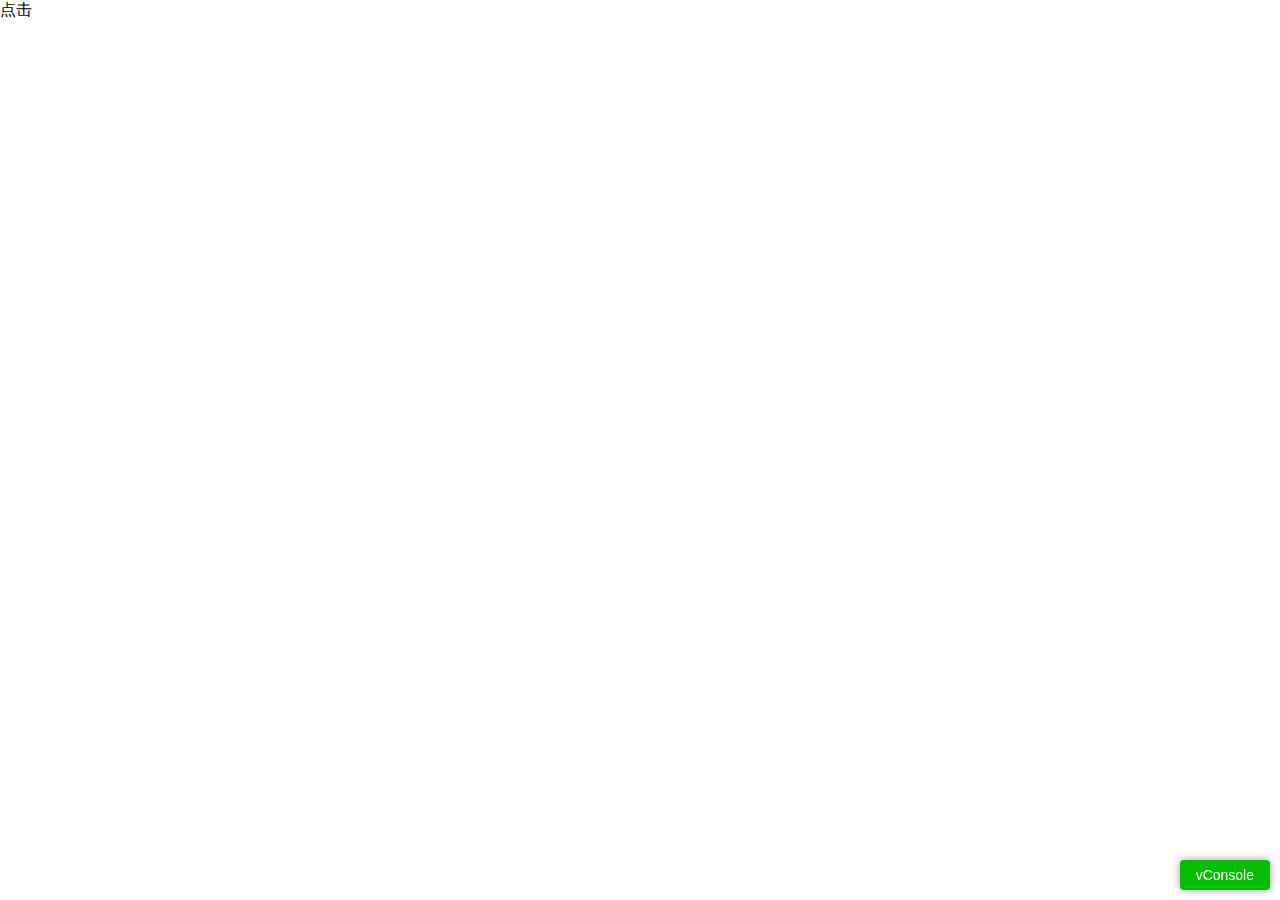
==== demo.html @ f2b04d06 "video-demo :whale:" ====
<!DOCTYPE html>
<html lang="en">
<head>
  <meta charset="UTF-8">
  <meta name="viewport" content="width=device-width,minimum-scale=1.0,maximum-scale=1.0,user-scalable=no">
  <meta http-equiv="X-UA-Compatible" content="ie=edge">
  <title>Document</title>
  <script src="./vconsole.js" charset="utf-8"></script>
  <link href="http://vjs.zencdn.net/5.19/video-js.min.css" rel="stylesheet">
  <!-- 5.19 不支持dmo.createEl方法 -->
  <script src="http://vjs.zencdn.net/5.19/video.min.js"></script>
  <script src="http://vjs.zencdn.net/ie8/1.1.2/videojs-ie8.min.js"></script>
  <!-- 6.2.8 bug:下面会多出一块 -->
  <!-- <script src="http://vjs.zencdn.net/6.2.8/video.js"></script> -->
  <!-- 创建titleBar一个组建 -->
  <!-- <link rel="stylesheet" href="./components/titleBar/titleBar.css">
  <script src="./components/titleBar/titleBar.js" charset="utf-8"></script> -->
  <style media="screen">
    html,body{
      width: 100%;
      height: 100%;
    }
    *{
      margin: 0;
      padding: 0;
    }
    #my-player{
      width: 100%;
      height: 100%;
      display: none;
    }
    video{
      width: 100%;
    }
  
    /*全屏按钮*/
    /*.video-js .vjs-fullscreen-control{
      display: none;
    }*/
    /*点击开始播放*/
    /*.video-js .vjs-big-play-button{
      display: none;
    }*/
  </style>
</head>
<body>
  <div id='btn'>点击</div>
  <video
      id="my-player"
      class="video-js"
      controls
      preload='true'
      data-setup='{}'>
    <source src="http://photo.qn.meike365.cn/%E6%8B%8D%E6%91%84%E4%BA%BA%E5%91%98%E8%A7%86%E9%A2%91-%E7%AB%96%E7%89%88-%E5%8E%8B%E7%BC%A9.mp4" type="video/mp4"></source>
    <p class="vjs-no-js">
      To view this video please enable JavaScript, and consider upgrading to a
      web browser that
      <a href="http://videojs.com/html5-video-support/" target="_blank">
        supports HTML5 video
      </a>
    </p>
  </video>

  <script type="text/javascript">

  var options = {
     fluid: true,//自适应全屏
     controlBar:{
      fullscreenToggle:false//隐藏全屏按钮
     },
     bigPlayButton:false//进入时的按钮组件
  };

  var player = videojs('my-player', options, function onPlayerReady() {
    videojs.log('Your player is ready!');
    // In this context, `this` is the player that was created by Video.js.
    // this.play();
    // this.addChild('TitleBar', {text: '点击这里开始播放'});
    let myVideo = document.getElementById('my-player')
    let video = document.getElementById('my-player_html5_api')
    let btn = document.getElementById('btn')
    btn.addEventListener('click',function(){
      myVideo.style.display = 'block'
      btn.style.display = 'none'
      video.play()
    })
    //事件
    this.on('ended', function() {
      videojs.log('Awww...over so soon?!');
      // window.location.href = 'http://baidu.com'
      // window.location.reload()
    });

  });
  </script>

</body>
</html>
---- components/titleBar/titleBar.css ----
.vjs-title-bar{
  position: absolute;
  top:50%;
  left: 50%;
  transform: translate3d(-50%,-50%,0);
  color:red;
  font-size: 20px;
}
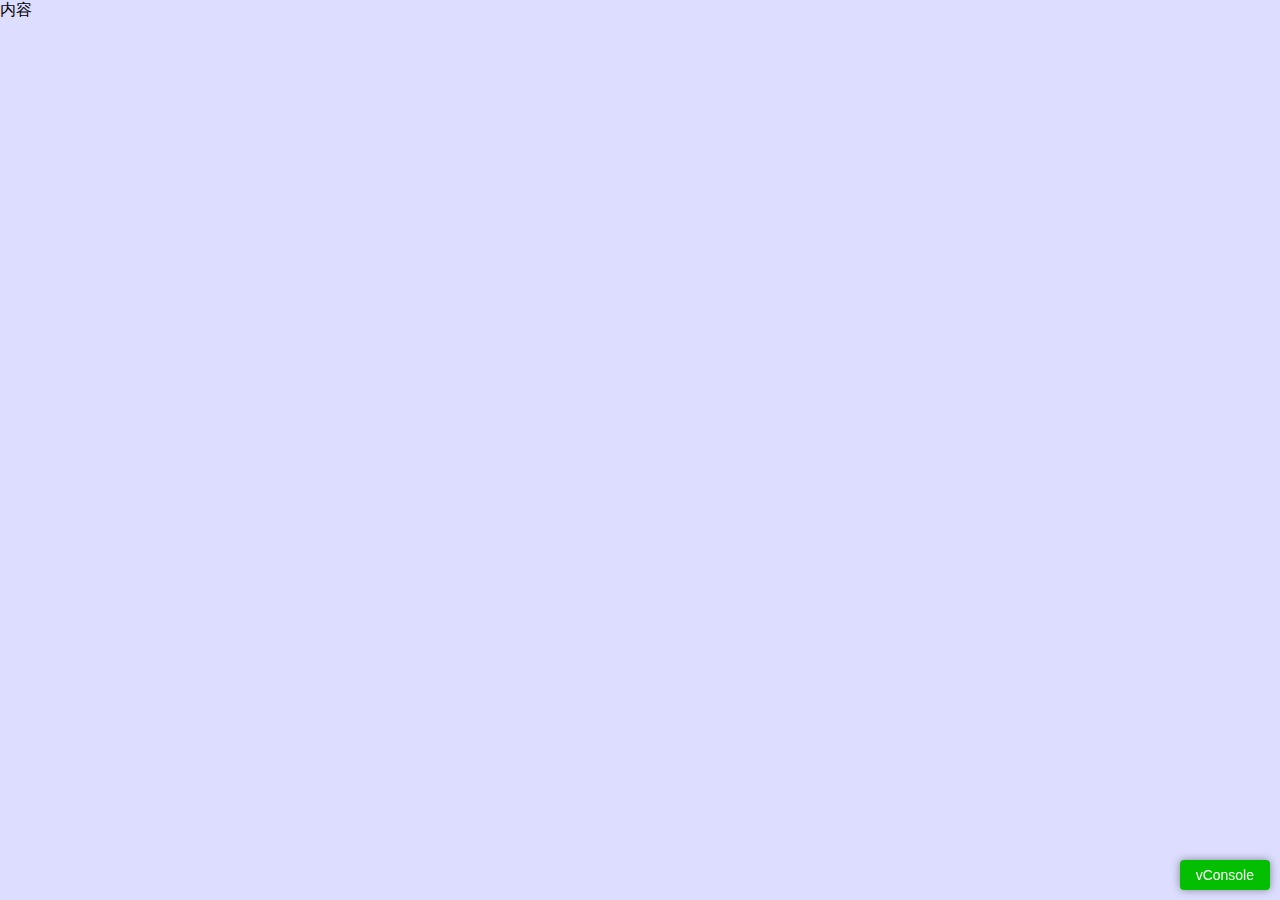
==== commit 70cbb094: "x5-playsinline在wx小屏幕播放" ====
--- a/demo.html
+++ b/demo.html
@@ -31,8 +31,9 @@
     }
     video{
       width: 100%;
+      object-fit: fill;
     }
-  
+
     /*全屏按钮*/
     /*.video-js .vjs-fullscreen-control{
       display: none;
@@ -41,25 +42,65 @@
     /*.video-js .vjs-big-play-button{
       display: none;
     }*/
+
+    .box{
+      width: 100%;
+      height: 100%;
+      background: #ddf;
+      overflow-x: hidden;
+      overflow-y: scroll;
+    }
+    .head{
+      width: 100%;
+      height: 100%;
+    }
+    .cont{
+      width: 100%;
+      height: 100%;
+      overflow: hidden;
+      background: #333;
+      display: flex;
+      justify-content: center;
+      align-items: center;
+      color: #fff;
+    }
+    .foot{
+      width: 100%;
+      height: 100%;
+      background: #ddd;
+    }
   </style>
 </head>
 <body>
-  <div id='btn'>点击</div>
-  <video
-      id="my-player"
-      class="video-js"
-      controls
-      preload='true'
-      data-setup='{}'>
-    <source src="http://photo.qn.meike365.cn/%E6%8B%8D%E6%91%84%E4%BA%BA%E5%91%98%E8%A7%86%E9%A2%91-%E7%AB%96%E7%89%88-%E5%8E%8B%E7%BC%A9.mp4" type="video/mp4"></source>
-    <p class="vjs-no-js">
-      To view this video please enable JavaScript, and consider upgrading to a
-      web browser that
-      <a href="http://videojs.com/html5-video-support/" target="_blank">
-        supports HTML5 video
-      </a>
-    </p>
-  </video>
+  <div class="box">
+    <div class="head">内容</div>
+    <div class="cont">
+      <div id='btn'>点击</div>
+      <video
+          style="object-fit:fill"
+          id="my-player"
+          class="video-js"
+          controls
+          preload='true'
+          x5-playsinline
+          webkit-playsinline
+          playsinline
+          data-setup='{}'>
+        <source src="http://photo.qn.meike365.cn/%E6%8B%8D%E6%91%84%E4%BA%BA%E5%91%98%E8%A7%86%E9%A2%91-%E7%AB%96%E7%89%88-%E5%8E%8B%E7%BC%A9.mp4" type="video/mp4"></source>
+        <p class="vjs-no-js">
+          To view this video please enable JavaScript, and consider upgrading to a
+          web browser that
+          <a href="http://videojs.com/html5-video-support/" target="_blank">
+            supports HTML5 video
+          </a>
+        </p>
+      </video>
+    </div>
+    <div class="foot">
+      底部
+    </div>
+  </div>
+
 
   <script type="text/javascript">
 
@@ -90,6 +131,13 @@
       // window.location.href = 'http://baidu.com'
       // window.location.reload()
     });
+    this.on('pause', function() {
+      myVideo.style.display = 'none'
+      btn.style.display = 'block'
+      video.pause()
+      // window.location.href = 'http://baidu.com'
+      // window.location.reload()
+    });
 
   });
   </script>
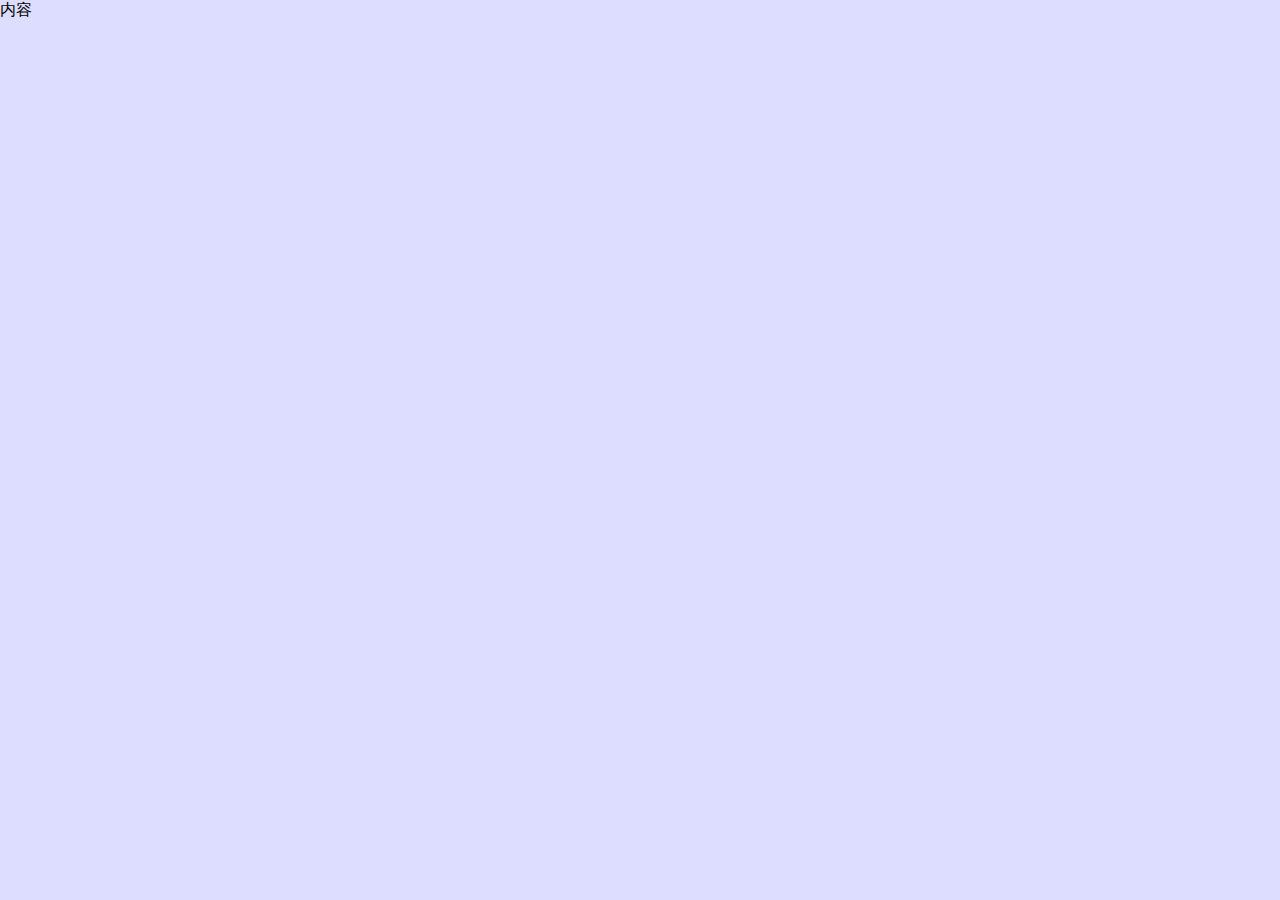
==== commit ef128bce: "swiper 滑动效果" ====
--- a/demo.html
+++ b/demo.html
@@ -4,8 +4,8 @@
   <meta charset="UTF-8">
   <meta name="viewport" content="width=device-width,minimum-scale=1.0,maximum-scale=1.0,user-scalable=no">
   <meta http-equiv="X-UA-Compatible" content="ie=edge">
-  <title>Document</title>
-  <script src="./vconsole.js" charset="utf-8"></script>
+  <title>video.js</title>
+  <script src=".libs/js/vconsole.js" charset="utf-8"></script>
   <link href="http://vjs.zencdn.net/5.19/video-js.min.css" rel="stylesheet">
   <!-- 5.19 不支持dmo.createEl方法 -->
   <script src="http://vjs.zencdn.net/5.19/video.min.js"></script>
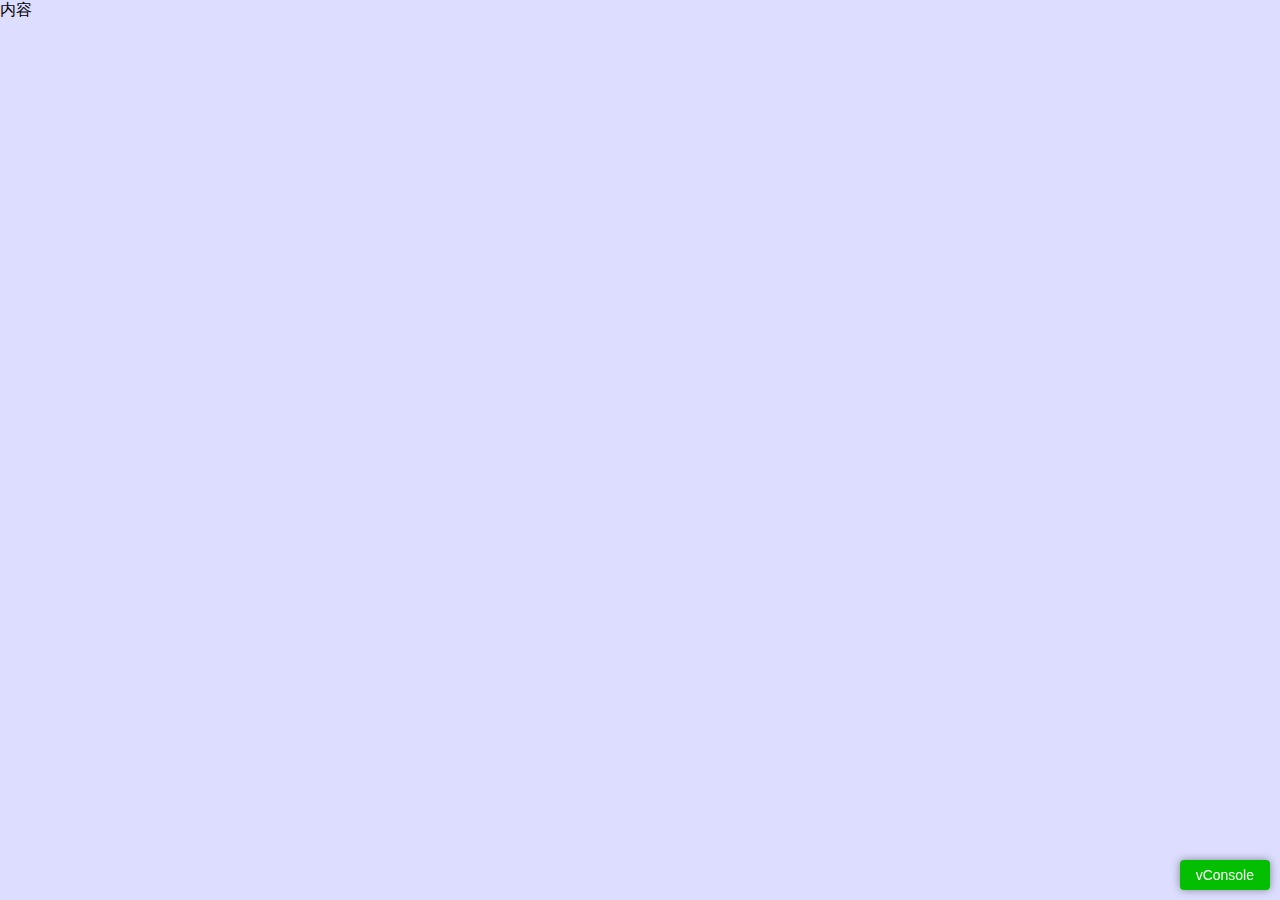
==== commit 0bb26b9e: "路径修正" ====
--- a/demo.html
+++ b/demo.html
@@ -5,7 +5,7 @@
   <meta name="viewport" content="width=device-width,minimum-scale=1.0,maximum-scale=1.0,user-scalable=no">
   <meta http-equiv="X-UA-Compatible" content="ie=edge">
   <title>video.js</title>
-  <script src=".libs/js/vconsole.js" charset="utf-8"></script>
+  <script src="./libs/js/vconsole.js" charset="utf-8"></script>
   <link href="http://vjs.zencdn.net/5.19/video-js.min.css" rel="stylesheet">
   <!-- 5.19 不支持dmo.createEl方法 -->
   <script src="http://vjs.zencdn.net/5.19/video.min.js"></script>
